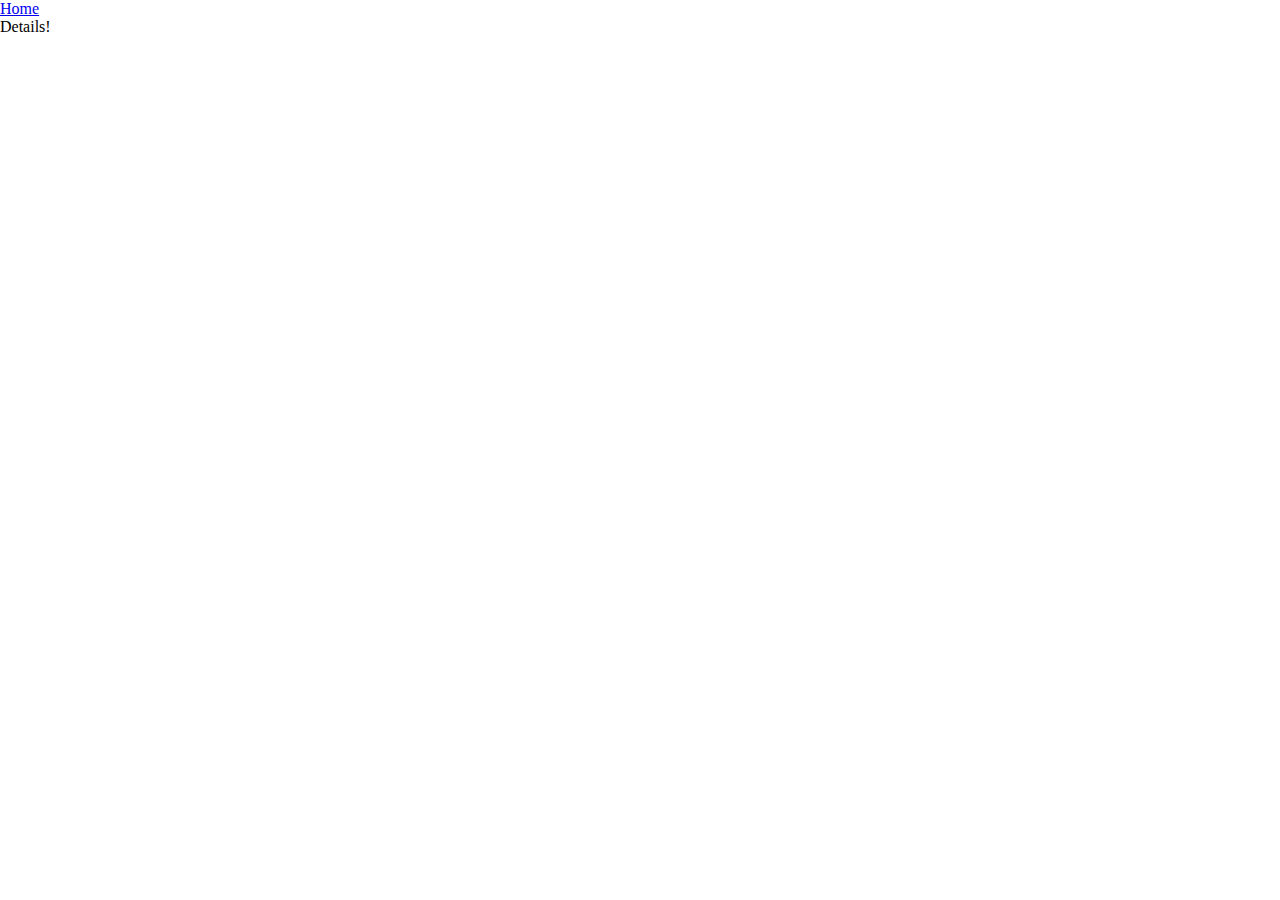
==== dragons/index.html @ 092e7a5d "added anchor tag back to home" ====
<!DOCTYPE html>
<html lang="en">
    <head>
        <meta charset="UTF-8" />
        <meta name="viewport" content="width=device-width, initial-scale=1.0" />
        <meta http-equiv="X-UA-Compatible" content="ie=edge" />
        <link
            href="https://fonts.googleapis.com/css2?family=Titillium+Web:wght@300&display=swap"
            rel="stylesheet"
        />
        <link rel="stylesheet" href="../styles/reset.css" />
        <!-- <link rel="stylesheet" href="../styles/style.css"> -->
        <link rel="stylesheet" href="../styles/home.css" />
        <title>Dragon Details</title>
    </head>

    <body>
        <main>
            <a href="/">Home</a>

            <div>Details!</div>
            <ul id="details-list"></ul>
            <h1 id="dragon-name"></h1>
            <p id="dragon-age"></p>
            <p id="dragon-ability"></p>
        </main>
        <script type="module" src="./dragons.js"></script>
    </body>
</html>
---- styles/home.css ----
/* add home page styles here */
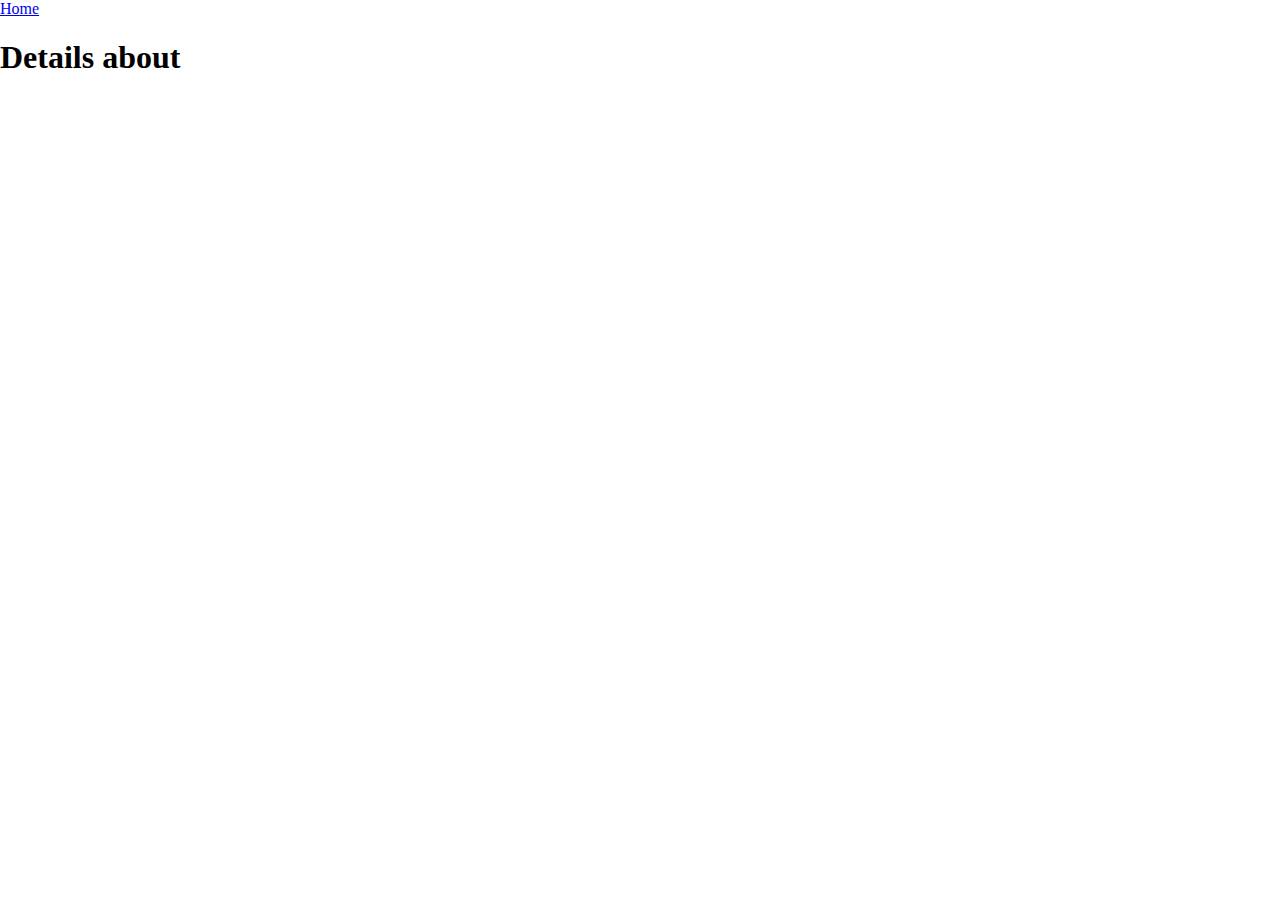
==== commit 663c5b55: "links, find by ID working, test failing, fix CSS" ====
--- a/dragons/index.html
+++ b/dragons/index.html
@@ -17,12 +17,15 @@
     <body>
         <main>
             <a href="/">Home</a>
-
-            <div>Details!</div>
-            <ul id="details-list"></ul>
-            <h1 id="dragon-name"></h1>
-            <p id="dragon-age"></p>
-            <p id="dragon-ability"></p>
+            <div id="dragon-details">
+                <h1>Details about <span id="dragon-name"></span></h1>
+                <!-- <ul id="details-list"></ul> -->
+                <!-- <h1 id="dragon-name"></h1> -->
+                <p id="dragon-age"></p>
+                <p id="dragon-ability"></p>
+                <p id="dragon-weakness"></p>
+                <img id="dragon-image" />
+            </div>
         </main>
         <script type="module" src="./dragons.js"></script>
     </body>
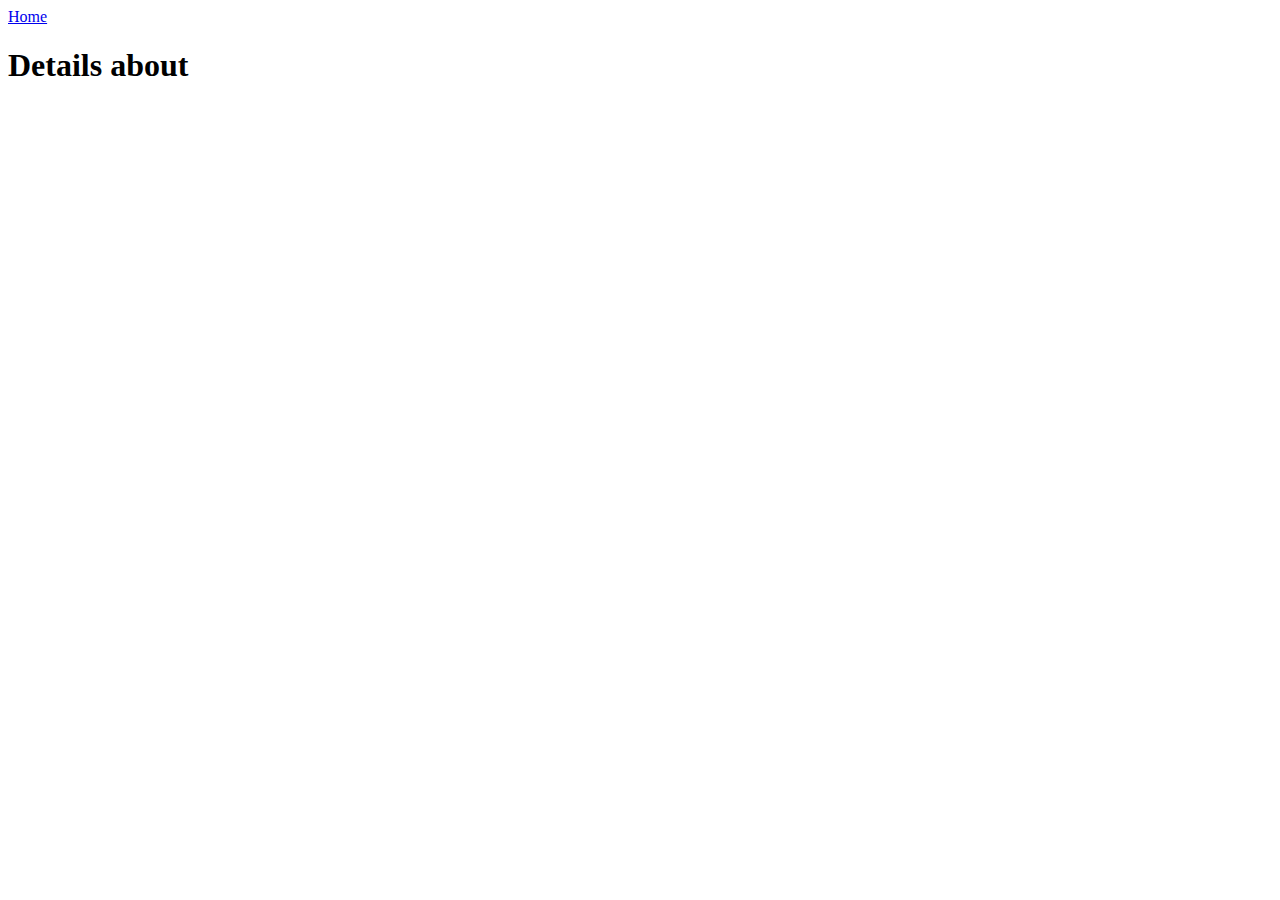
==== commit 5a379a76: "home page styled" ====
--- a/dragons/index.html
+++ b/dragons/index.html
@@ -8,9 +8,9 @@
             href="https://fonts.googleapis.com/css2?family=Titillium+Web:wght@300&display=swap"
             rel="stylesheet"
         />
-        <link rel="stylesheet" href="../styles/reset.css" />
+        <!-- <link rel="stylesheet" href="../styles/reset.css" /> -->
         <!-- <link rel="stylesheet" href="../styles/style.css"> -->
-        <link rel="stylesheet" href="../styles/home.css" />
+        <link rel="stylesheet" href="./dragons/dragon.css" />
         <title>Dragon Details</title>
     </head>
 
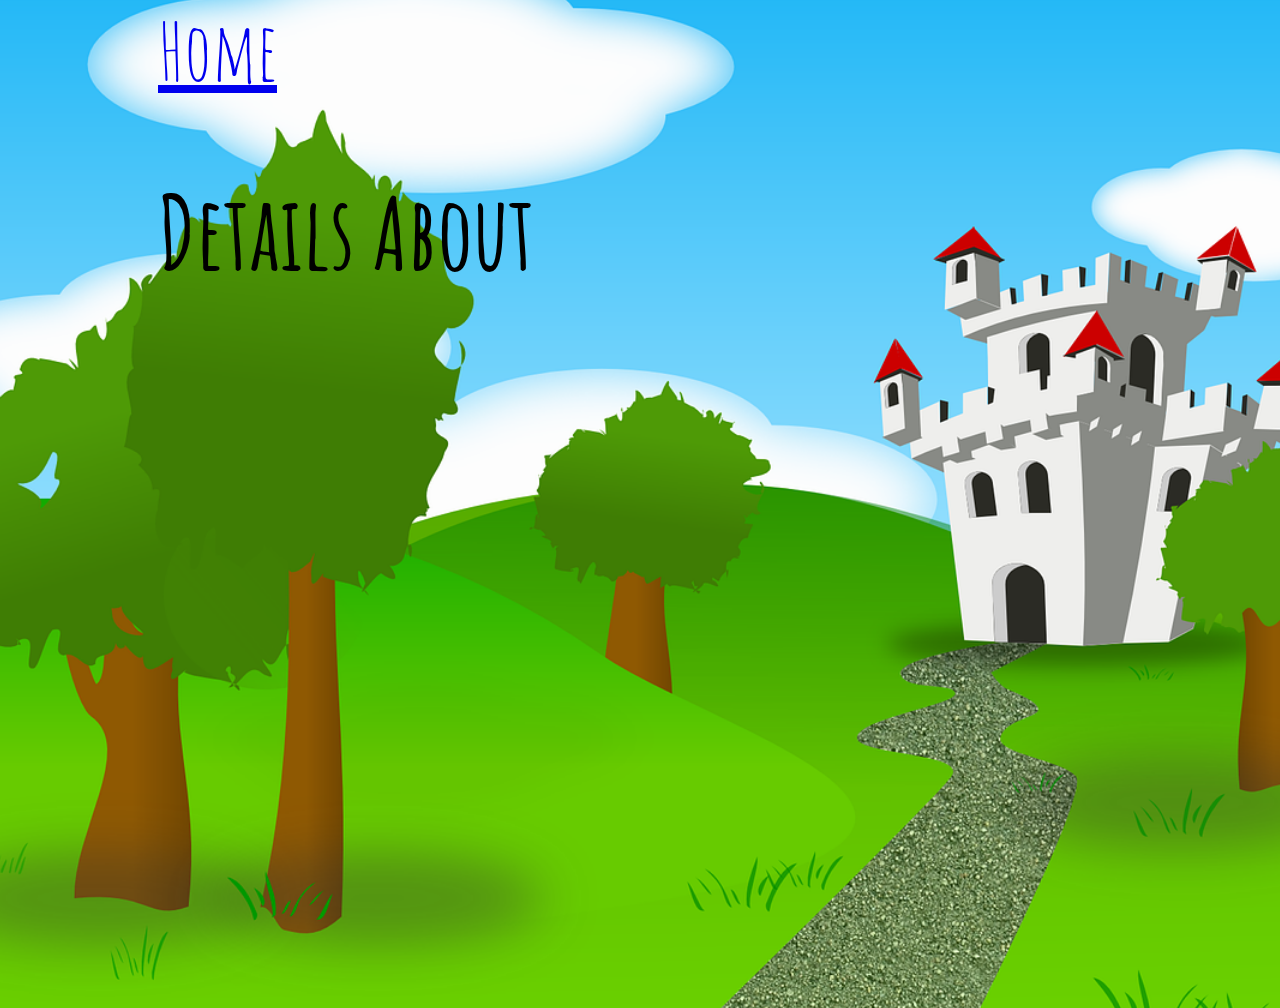
==== commit 1c1987e0: "css complete" ====
--- a/dragons/index.html
+++ b/dragons/index.html
@@ -4,21 +4,25 @@
         <meta charset="UTF-8" />
         <meta name="viewport" content="width=device-width, initial-scale=1.0" />
         <meta http-equiv="X-UA-Compatible" content="ie=edge" />
+        <!-- <link
+            href="https://fonts.googleapis.com/css2?family=Titillium+Web:wght@300&display=swap"
+            rel="stylesheet"
+        /> -->
         <link
-            href="https://fonts.googleapis.com/css2?family=Titillium+Web:wght@300&display=swap"
+            href="https://fonts.googleapis.com/css2?family=Amatic+SC:wght@700&family=Architects+Daughter&display=swap"
             rel="stylesheet"
         />
         <!-- <link rel="stylesheet" href="../styles/reset.css" /> -->
         <!-- <link rel="stylesheet" href="../styles/style.css"> -->
-        <link rel="stylesheet" href="./dragons/dragon.css" />
+        <link rel="stylesheet" href="../styles/home.css" />
         <title>Dragon Details</title>
     </head>
 
     <body>
         <main>
-            <a href="/">Home</a>
+            <a id="home" href="/">Home</a>
             <div id="dragon-details">
-                <h1>Details about <span id="dragon-name"></span></h1>
+                <h1>Details About <span id="dragon-name"></span></h1>
                 <!-- <ul id="details-list"></ul> -->
                 <!-- <h1 id="dragon-name"></h1> -->
                 <p id="dragon-age"></p>
--- a/styles/home.css
+++ b/styles/home.css
@@ -0,0 +1,47 @@
+/* ad home page styles here */
+body {
+    display: flex;
+    background-image: url('../assets/background.png');
+    background-size: 120%;
+    /* min-height: 500px; */
+    background-position: center;
+    min-height: 1000px;
+    background-repeat: no-repeat;
+    margin-top: 0px;
+    padding-left: 150px;
+}
+
+ul {
+    display: flex;
+    flex-direction: row;
+
+    /* align-items: center;
+    text-align: center; */
+    /* justify-content: space-between; */
+    font-family: 'Amatic SC', cursive;
+    font-size: 80px;
+}
+
+#learn {
+    font-family: 'Amatic SC', cursive;
+    font-size: 120px;
+    text-align: center;
+}
+#dragon-age {
+    font-size: 50px;
+}
+
+img {
+    height: 400px;
+    align-items: center;
+}
+
+#home {
+    font-family: 'Amatic SC', cursive;
+    font-size: 80px;
+}
+
+#dragon-details {
+    font-family: 'Amatic SC', cursive;
+    font-size: 50px;
+}
